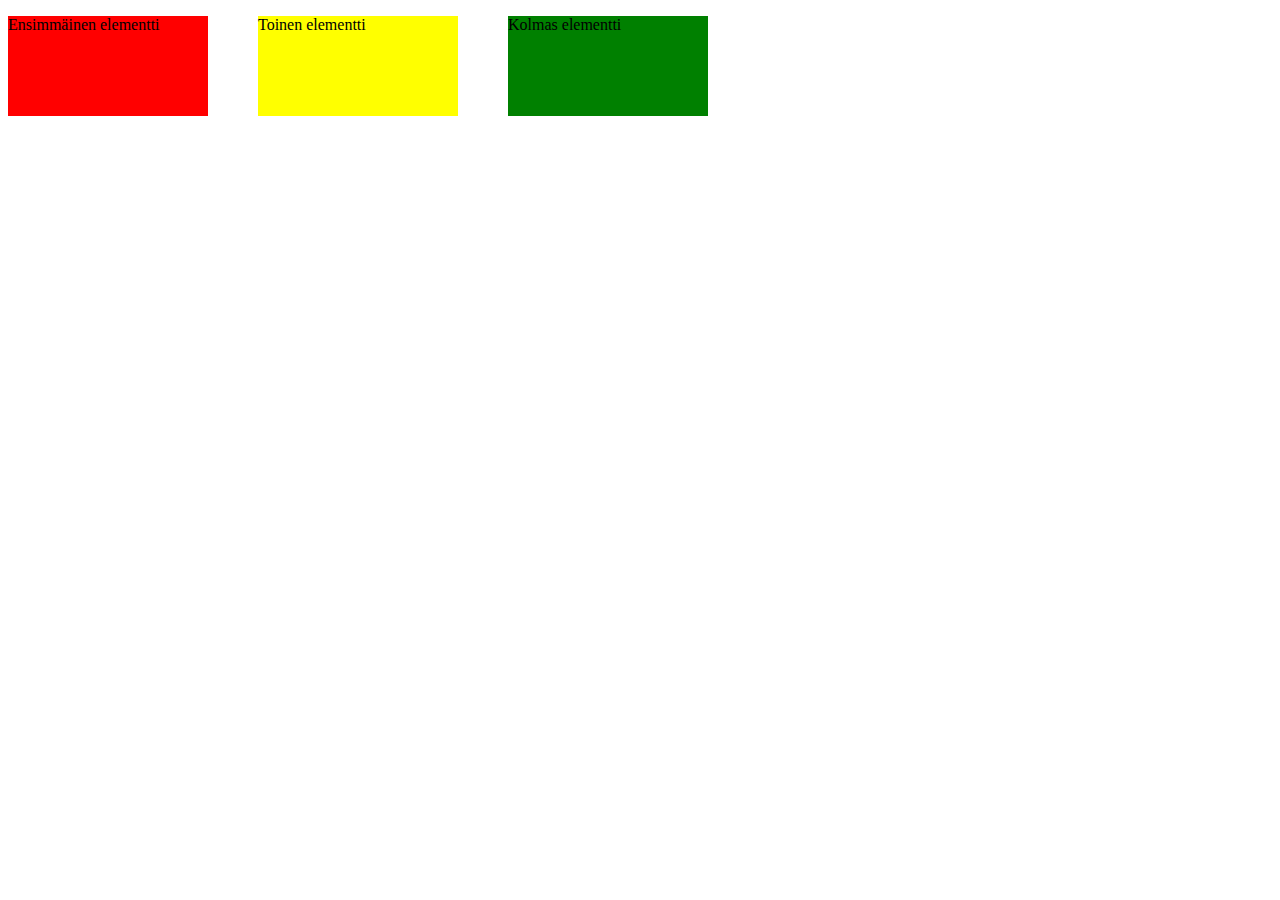
==== position.html @ cd46596d "Osa 3. Yhdeksäs tehtävä" ====
<!DOCTYPE html>
<html>

<head>
  <meta charset="utf-8">
  <title>position</title>
  <link rel="stylesheet" type="text/css" href="styles.css">
</head>

<body>
  <div class="first-box">
    <p>Ensimmäinen elementti</p>
  </div>
  <div class="second-box">
    <p>Toinen elementti</p>
  </div>
  <div class="third-box">
    <p>Kolmas elementti</p>
  </div>




</body>

</html>
---- styles.css ----
.first-box {
  width: 200px;
  height: 100px;
  background-color: red;
}

.second-box {
  width: 200px;
  height: 100px;
  background-color: yellow;
  position: relative;
  left: 250px;
  bottom: 116px;
}

.third-box {
  width: 200px;
  height: 100px;
  background-color: green;
  position: relative;
  left: 500px;
  bottom: 232px;
}
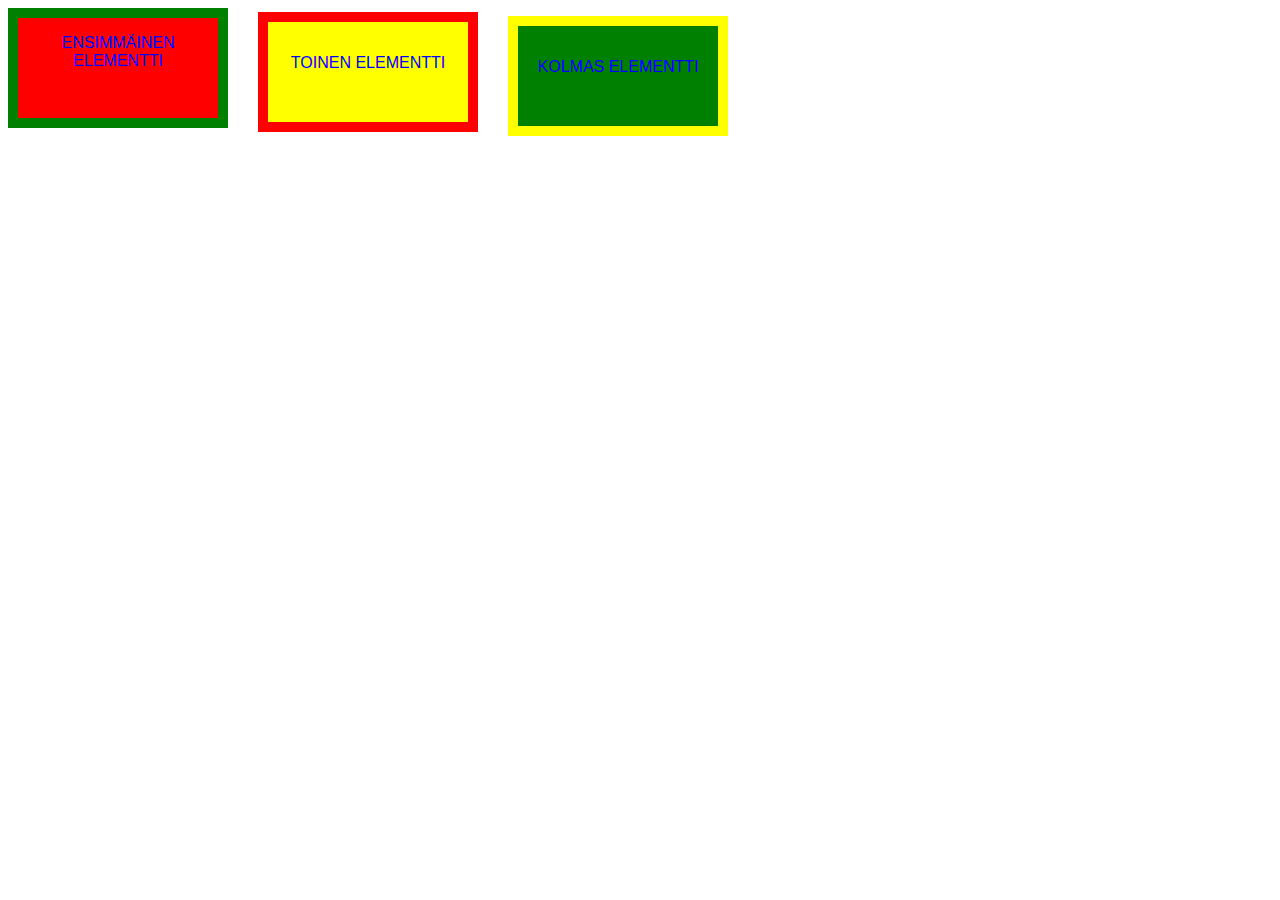
==== commit 08d6e65e: "Osa 3. Kymmenes tehtävä" ====
--- a/position.html
+++ b/position.html
@@ -9,7 +9,7 @@
 
 <body>
   <div class="first-box">
-    <p>Ensimmäinen elementti</p>
+    <span class="first"><p>Ensimmäinen elementti</p></span>
   </div>
   <div class="second-box">
     <p>Toinen elementti</p>
--- a/styles.css
+++ b/styles.css
@@ -2,6 +2,13 @@
   width: 200px;
   height: 100px;
   background-color: red;
+  border-style: solid;
+  border-width: 10px;
+  border-color: green;
+  text-transform: uppercase;
+  text-align: center;
+  color: blue;
+  font-family: Arial;
 }
 
 .second-box {
@@ -11,6 +18,14 @@
   position: relative;
   left: 250px;
   bottom: 116px;
+  border-style: solid;
+  border-width: 10px;
+  border-color: red;
+  text-transform: uppercase;
+  text-align: center;
+  color: blue;
+  font-family: Arial;
+  line-height: 50px;
 }
 
 .third-box {
@@ -20,4 +35,12 @@
   position: relative;
   left: 500px;
   bottom: 232px;
+  border-style: solid;
+  border-width: 10px;
+  border-color: yellow;
+  text-transform: uppercase;
+  text-align: center;
+  color: blue;
+  font-family: Arial;
+  line-height: 50px;
 }
